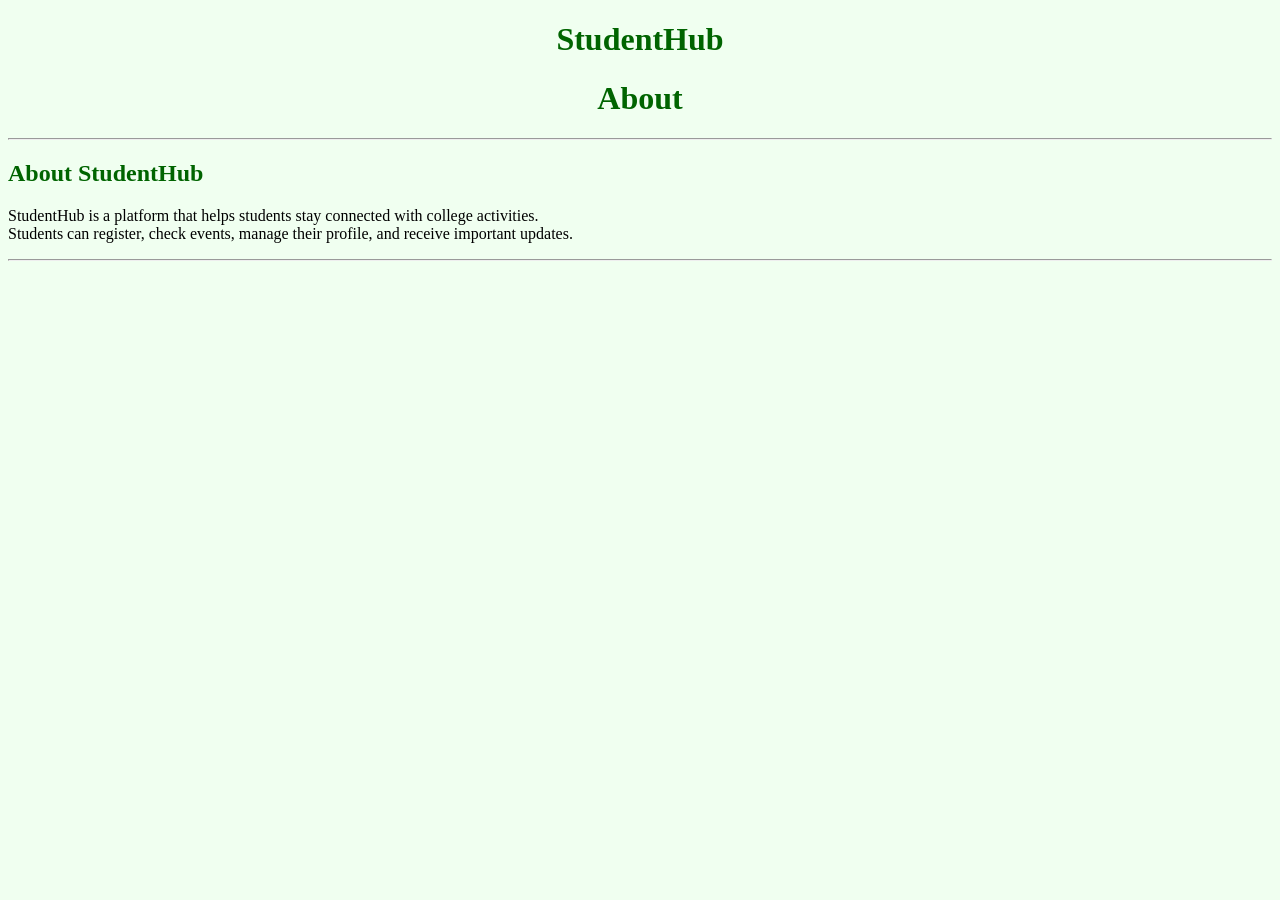
==== about.html @ 4b758fef "html" ====
<!DOCTYPE html>
<html>

<head>
    <title>StudentHub - About</title>
</head>

<body bgcolor="honeydew">

<header>
    <h1 align="center"><font color="darkgreen">StudentHub</font></h1>
    <h1 align="center"><font color="darkgreen">About</font></h1>
    <hr>
</header>

<main>

<section>
    <h2><font color="darkgreen">About StudentHub</font></h2>

    <p>
        StudentHub is a platform that helps students stay connected with
        college activities. <br>
        Students can register, check events,
        manage their profile, and receive important updates.
    </p>

</section>

</main>

<hr>

</body>
</html>
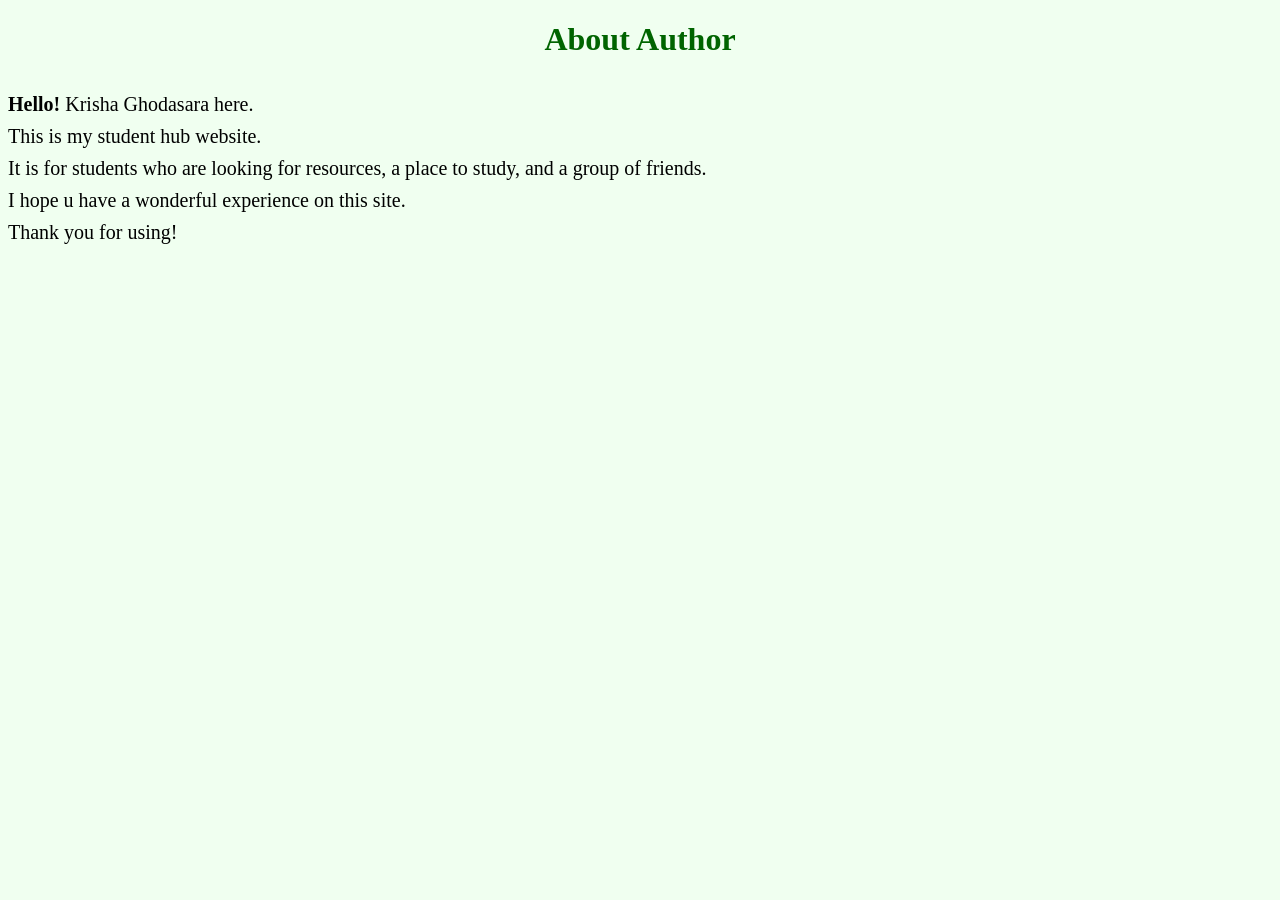
==== commit 0674f7fb: "javascript" ====
--- a/about.html
+++ b/about.html
@@ -1,35 +1,35 @@
 <!DOCTYPE html>
-<html>
-
+<html lang="en">
 <head>
-    <title>StudentHub - About</title>
+    <meta charset="UTF-8">
+    <meta name="viewport" content="width=device-width, initial-scale=1.0">
+    <title>Studenthub - About</title>
 </head>
-
-<body bgcolor="honeydew">
-
-<header>
-    <h1 align="center"><font color="darkgreen">StudentHub</font></h1>
-    <h1 align="center"><font color="darkgreen">About</font></h1>
-    <hr>
-</header>
-
-<main>
-
-<section>
-    <h2><font color="darkgreen">About StudentHub</font></h2>
-
-    <p>
-        StudentHub is a platform that helps students stay connected with
-        college activities. <br>
-        Students can register, check events,
-        manage their profile, and receive important updates.
+<body>
+    <h1>About Author</h1>
+    <p><br><span>Hello! </span>Krisha Ghodasara here.</br>
+    <br>This is my student hub website.</br>
+    <br>It is for students who are looking for resources, a place to study, and a group of friends.</br>
+    <br>I hope u have a wonderful experience on this site.</br>
+    <br>Thank you for using!</br>
     </p>
-
-</section>
-
-</main>
-
-<hr>
-
+    <style>
+        body{
+            background-color: honeydew;
+        }
+        h1{
+            color: darkgreen;
+            text-align: center;
+        }
+        p{
+            text-align: left;
+            text-decoration: italic;
+            font-size: 20px;
+            line-height: 16px;
+        }
+        span{
+            font-weight: 600;
+        }
+    </style>
 </body>
-</html>
+</html>
